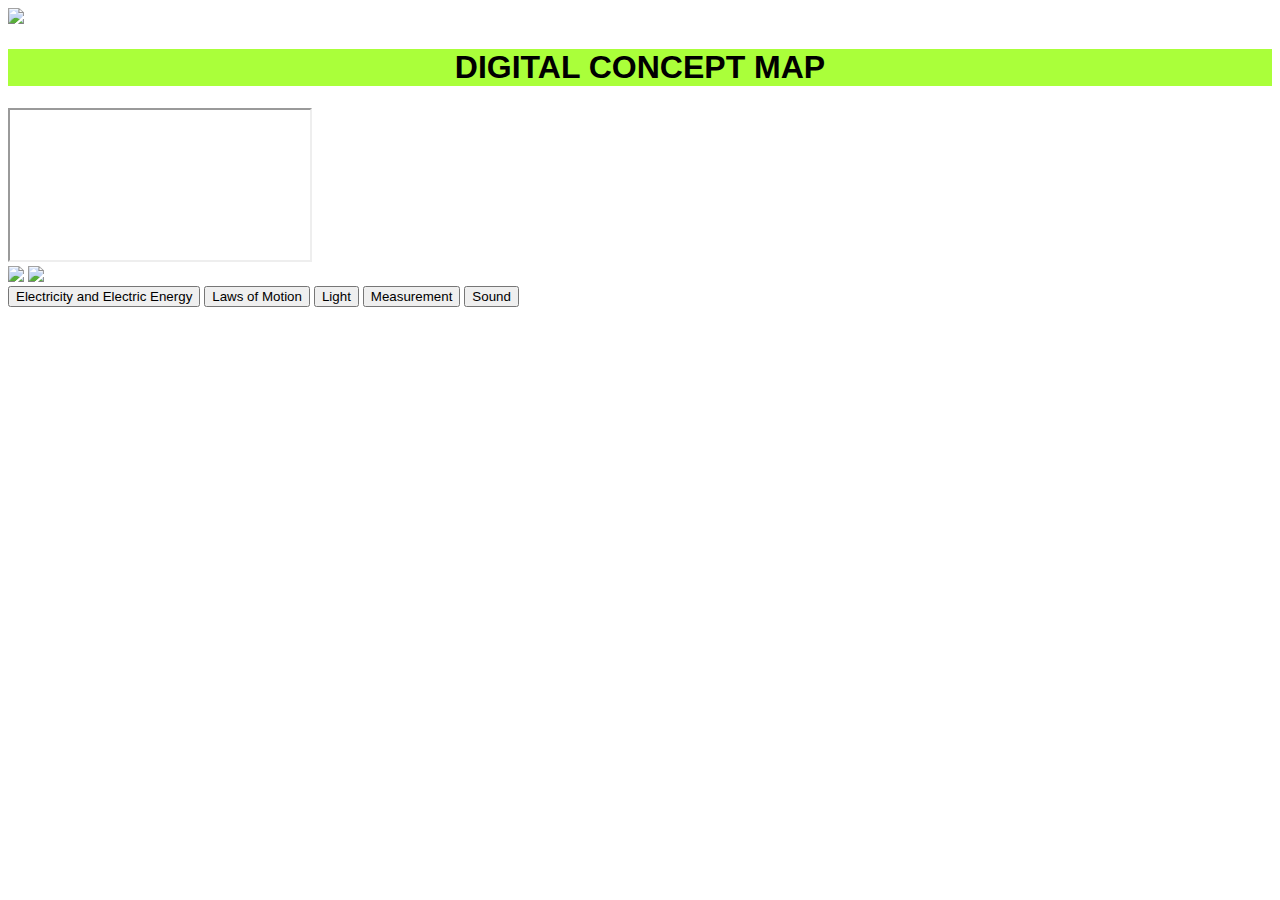
==== Home.html @ 66b2d624 "Create Home.html" ====
<!DOCTYPE html>
<html>

<head>
    <link rel="stylesheet" href="home_style.css">
    <title>
        Digital Concept Map
    </title>

    <script type="text/javascript" src="main.js">

    </script>
</head>

<body >
    <div class="container-home">
        <div class="container-icon">
            <img src="Sources/home.svg" onClick="set_src('about:home')">
        </div>
        <h1 style="text-align:center;background-color: rgb(170, 255, 58);font-family: Arial, Helvetica, sans-serif;">
            DIGITAL CONCEPT MAP
        </h1>
    </div>
    <div class="container-frame">
        <iframe src="about:blank" id='iframe'></iframe>
    </div>
    <div class="container-navigation">
        <img src="Sources/back-arrow.png" style="left: 0;" onclick="backward()">
        <img src="Sources/front-arrow.png" style="right: 0;" onclick="forward()">
        <div class="container-buttons">
            <button onClick="set_src('Resources/EEE/CURRENT ELECTRICITY AND ELECTRIC ENERGY.cmap.html')">     Electricity
                and Electric Energy     </button>
            <button onClick="set_src('Resources/LOM/LAWS OF MOTION- CONTENT.html')">Laws of Motion</button>
            <button onClick="set_src('Resources/LIGHT/LIGHT - CONTENT.cmap.html')">Light</button>
            <button onClick="set_src('Resources/MEASUREMENT/MEASUREMENT-CONTENT.html')">Measurement</button>
            <button onClick="set_src('Resources/SOUND/SOUND - CONTENT.html')">Sound</button>
        </div>
    </div>
</body>

</html>
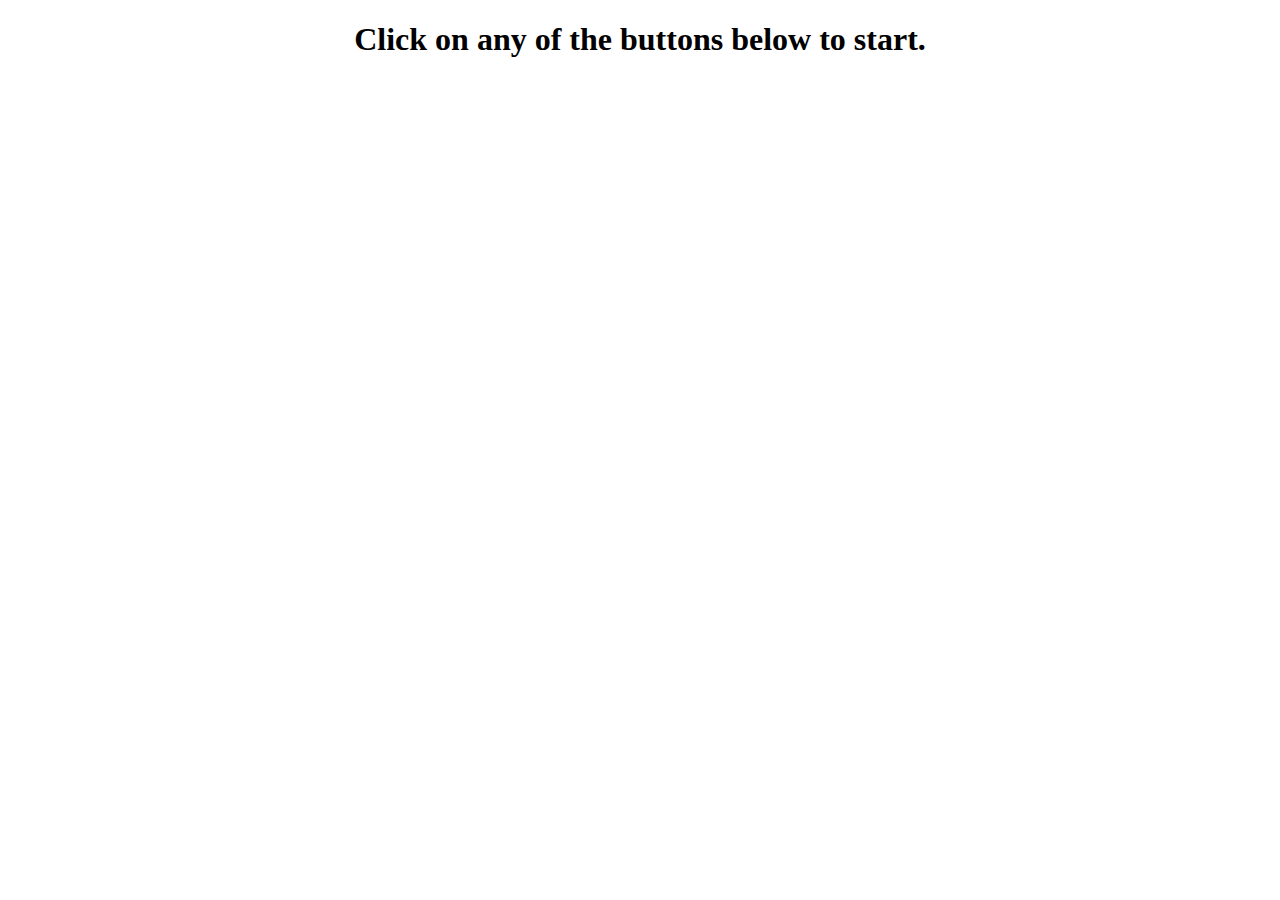
==== commit d7f1564d: "Update Home.html" ====
--- a/Home.html
+++ b/Home.html
@@ -1,41 +1,13 @@
 <!DOCTYPE html>
-<html>
-
+<html lang="en">
 <head>
-    <link rel="stylesheet" href="home_style.css">
-    <title>
-        Digital Concept Map
-    </title>
-
-    <script type="text/javascript" src="main.js">
-
-    </script>
+    <meta charset="UTF-8">
+    <meta name="viewport" content="width=device-width, initial-scale=1.0">
+    <title>Home</title>
 </head>
-
-<body >
-    <div class="container-home">
-        <div class="container-icon">
-            <img src="Sources/home.svg" onClick="set_src('about:home')">
-        </div>
-        <h1 style="text-align:center;background-color: rgb(170, 255, 58);font-family: Arial, Helvetica, sans-serif;">
-            DIGITAL CONCEPT MAP
-        </h1>
-    </div>
-    <div class="container-frame">
-        <iframe src="about:blank" id='iframe'></iframe>
-    </div>
-    <div class="container-navigation">
-        <img src="Sources/back-arrow.png" style="left: 0;" onclick="backward()">
-        <img src="Sources/front-arrow.png" style="right: 0;" onclick="forward()">
-        <div class="container-buttons">
-            <button onClick="set_src('Resources/EEE/CURRENT ELECTRICITY AND ELECTRIC ENERGY.cmap.html')">     Electricity
-                and Electric Energy     </button>
-            <button onClick="set_src('Resources/LOM/LAWS OF MOTION- CONTENT.html')">Laws of Motion</button>
-            <button onClick="set_src('Resources/LIGHT/LIGHT - CONTENT.cmap.html')">Light</button>
-            <button onClick="set_src('Resources/MEASUREMENT/MEASUREMENT-CONTENT.html')">Measurement</button>
-            <button onClick="set_src('Resources/SOUND/SOUND - CONTENT.html')">Sound</button>
-        </div>
-    </div>
+<body>
+    <h1 style="text-align: center;">
+        Click on any of the buttons below to start.
+    </h1>
 </body>
-
 </html>